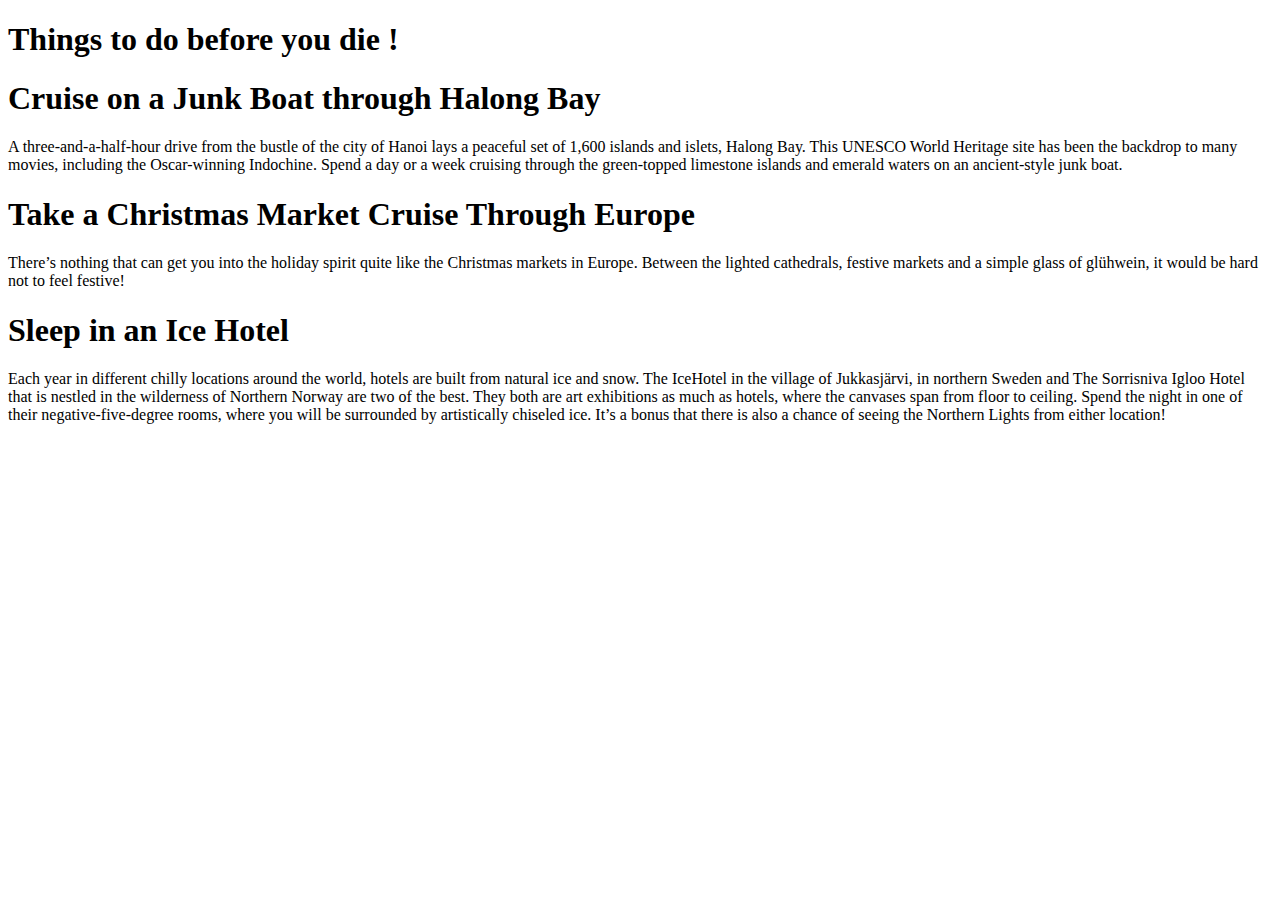
==== mod2_solution/index.html @ 6aa9c28e "Create index.html" ====
<!Doctype html>
<html lang="en">

<head>
	<meta charset="utf-8">
	<meta name="viewport" content="width=device-width, initial-scale=1">
	<link rel="stylesheet" href="D:\HTML-CSS-JS\styles.css">
	<title>To do list</title>
</head>

<body>
	<div class="row">
		<h1 id="header">Things to do before you die &#33;</h1>
		<section class="col_lg col_md_1 col_sm">
			<h1 class="headingTitle">Cruise on a Junk Boat through Halong Bay</h1>
			<p>A three-and-a-half-hour drive from the bustle of the city of Hanoi lays a peaceful set of 1,600 islands and islets, Halong Bay. This UNESCO World Heritage site has been the backdrop to many movies, including the Oscar-winning Indochine. Spend a day or a week cruising through the green-topped limestone islands and emerald waters on an ancient-style junk boat.</p>
		</section>
		<section class="col_lg col_md_1 col_sm">
			<h1 class="headingTitle">Take a Christmas Market Cruise Through Europe</h1>
			<p>There’s nothing that can get you into the holiday spirit quite like the Christmas markets in Europe. Between the lighted cathedrals, festive markets and a simple glass of glühwein, it would be hard not to feel festive!</p>
		</section>
		<section class="col_lg col_md_2 col_sm">
			<h1 class="headingTitle">Sleep in an Ice Hotel</h1>
			<p>Each year in different chilly locations around the world, hotels are built from natural ice and snow. The IceHotel in the village of Jukkasjärvi, in northern Sweden and The Sorrisniva Igloo Hotel that is nestled in the wilderness of Northern Norway are two of the best. They both are art exhibitions as much as hotels, where the canvases span from floor to ceiling. Spend the night in one of their negative-five-degree rooms, where you will be surrounded by artistically chiseled ice. It’s a bonus that there is also a chance of seeing the Northern Lights from either location!</p>
		</section>
	
	</div>
</body>

</html>
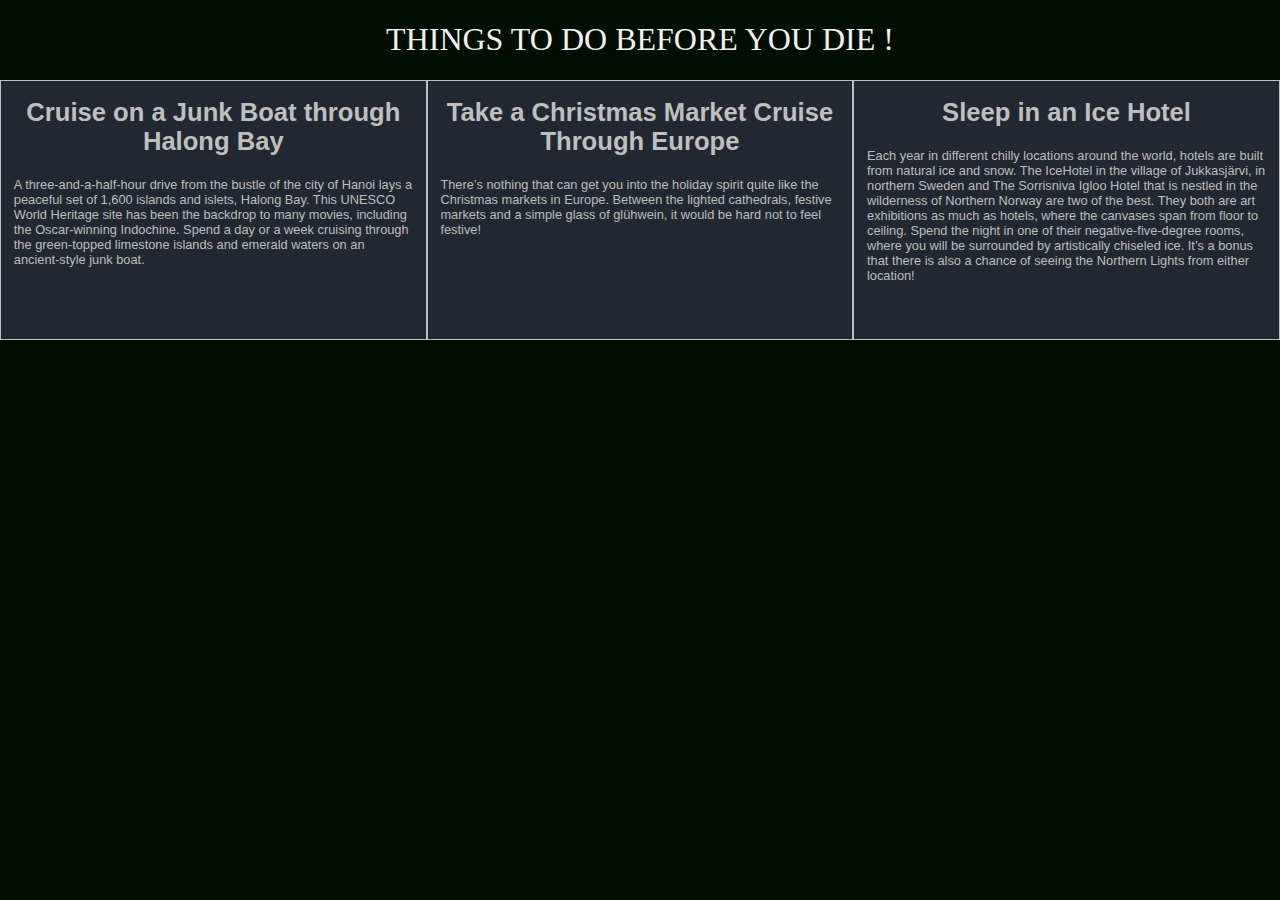
==== commit 6927165e: "Update index.html" ====
--- a/mod2_solution/index.html
+++ b/mod2_solution/index.html
@@ -4,7 +4,7 @@
 <head>
 	<meta charset="utf-8">
 	<meta name="viewport" content="width=device-width, initial-scale=1">
-	<link rel="stylesheet" href="D:\HTML-CSS-JS\styles.css">
+	<link rel="stylesheet" href="styles.css">
 	<title>To do list</title>
 </head>
 
--- a/mod2_solution/styles.css
+++ b/mod2_solution/styles.css
@@ -0,0 +1,62 @@
+*{
+	box-sizing: border-box;
+}
+body{
+	background-color:#010D00;
+	margin: 0;
+}
+section{
+	border: solid 1px #BFBFBF;
+	font-family: Arial, Helvetica, sans-serif;
+	background-color: #222831;
+	height: 260px;
+	overflow: auto;
+	font-size: 80%;
+	margin-right: auto;
+	margin-top: auto;
+	
+}
+p{
+	color: #BFBFBF;
+	padding: 0.3em 1em;
+	
+}
+
+#header{
+	font-family: "Times New Roman";
+	font-weight: 300;
+	text-align: center;
+	text-transform: uppercase;
+	color: #F2F2F2;
+
+}
+.headingTitle{
+	color: #BFBFBF;
+	text-align: center;
+}
+/*Destop response*/
+@media (min-width: 992px){
+	.col_lg{
+		float: left;
+		width: 33.33%;
+	}
+}
+/*Tablet response*/
+@media (min-width: 768px) and (max-width: 991px){
+	.col_md_1, .col_md_2{
+		float: left;
+	}
+	.col_md_1{
+		width: 50%;
+	}
+	.col_md_2{
+		width: 100%;
+	}
+	
+/*Mobile response*/
+@media (max-width: 767px){
+	.col_sm{
+		float: left;
+		width: 100%;
+	}
+}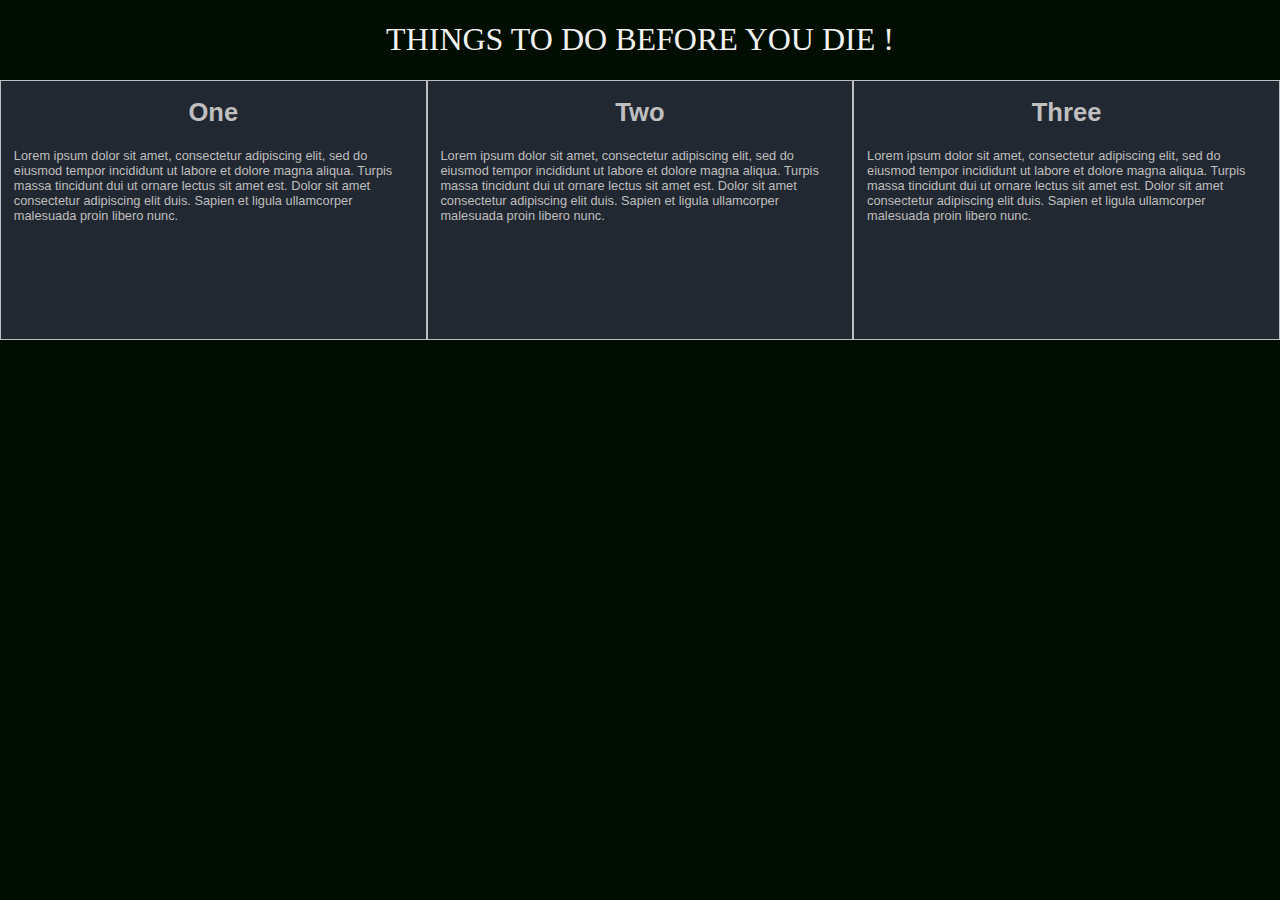
==== commit 6fe61f9a: "Change the content to not plagrarism" ====
--- a/mod2_solution/index.html
+++ b/mod2_solution/index.html
@@ -12,16 +12,16 @@
 	<div class="row">
 		<h1 id="header">Things to do before you die &#33;</h1>
 		<section class="col_lg col_md_1 col_sm">
-			<h1 class="headingTitle">Cruise on a Junk Boat through Halong Bay</h1>
-			<p>A three-and-a-half-hour drive from the bustle of the city of Hanoi lays a peaceful set of 1,600 islands and islets, Halong Bay. This UNESCO World Heritage site has been the backdrop to many movies, including the Oscar-winning Indochine. Spend a day or a week cruising through the green-topped limestone islands and emerald waters on an ancient-style junk boat.</p>
+			<h1 class="headingTitle">One</h1>
+			<p>Lorem ipsum dolor sit amet, consectetur adipiscing elit, sed do eiusmod tempor incididunt ut labore et dolore magna aliqua. Turpis massa tincidunt dui ut ornare lectus sit amet est. Dolor sit amet consectetur adipiscing elit duis. Sapien et ligula ullamcorper malesuada proin libero nunc.</p>
 		</section>
 		<section class="col_lg col_md_1 col_sm">
-			<h1 class="headingTitle">Take a Christmas Market Cruise Through Europe</h1>
-			<p>There’s nothing that can get you into the holiday spirit quite like the Christmas markets in Europe. Between the lighted cathedrals, festive markets and a simple glass of glühwein, it would be hard not to feel festive!</p>
+			<h1 class="headingTitle">Two</h1>
+			<p>Lorem ipsum dolor sit amet, consectetur adipiscing elit, sed do eiusmod tempor incididunt ut labore et dolore magna aliqua. Turpis massa tincidunt dui ut ornare lectus sit amet est. Dolor sit amet consectetur adipiscing elit duis. Sapien et ligula ullamcorper malesuada proin libero nunc.</p>
 		</section>
 		<section class="col_lg col_md_2 col_sm">
-			<h1 class="headingTitle">Sleep in an Ice Hotel</h1>
-			<p>Each year in different chilly locations around the world, hotels are built from natural ice and snow. The IceHotel in the village of Jukkasjärvi, in northern Sweden and The Sorrisniva Igloo Hotel that is nestled in the wilderness of Northern Norway are two of the best. They both are art exhibitions as much as hotels, where the canvases span from floor to ceiling. Spend the night in one of their negative-five-degree rooms, where you will be surrounded by artistically chiseled ice. It’s a bonus that there is also a chance of seeing the Northern Lights from either location!</p>
+			<h1 class="headingTitle">Three</h1>
+			<p>Lorem ipsum dolor sit amet, consectetur adipiscing elit, sed do eiusmod tempor incididunt ut labore et dolore magna aliqua. Turpis massa tincidunt dui ut ornare lectus sit amet est. Dolor sit amet consectetur adipiscing elit duis. Sapien et ligula ullamcorper malesuada proin libero nunc.</p>
 		</section>
 	
 	</div>
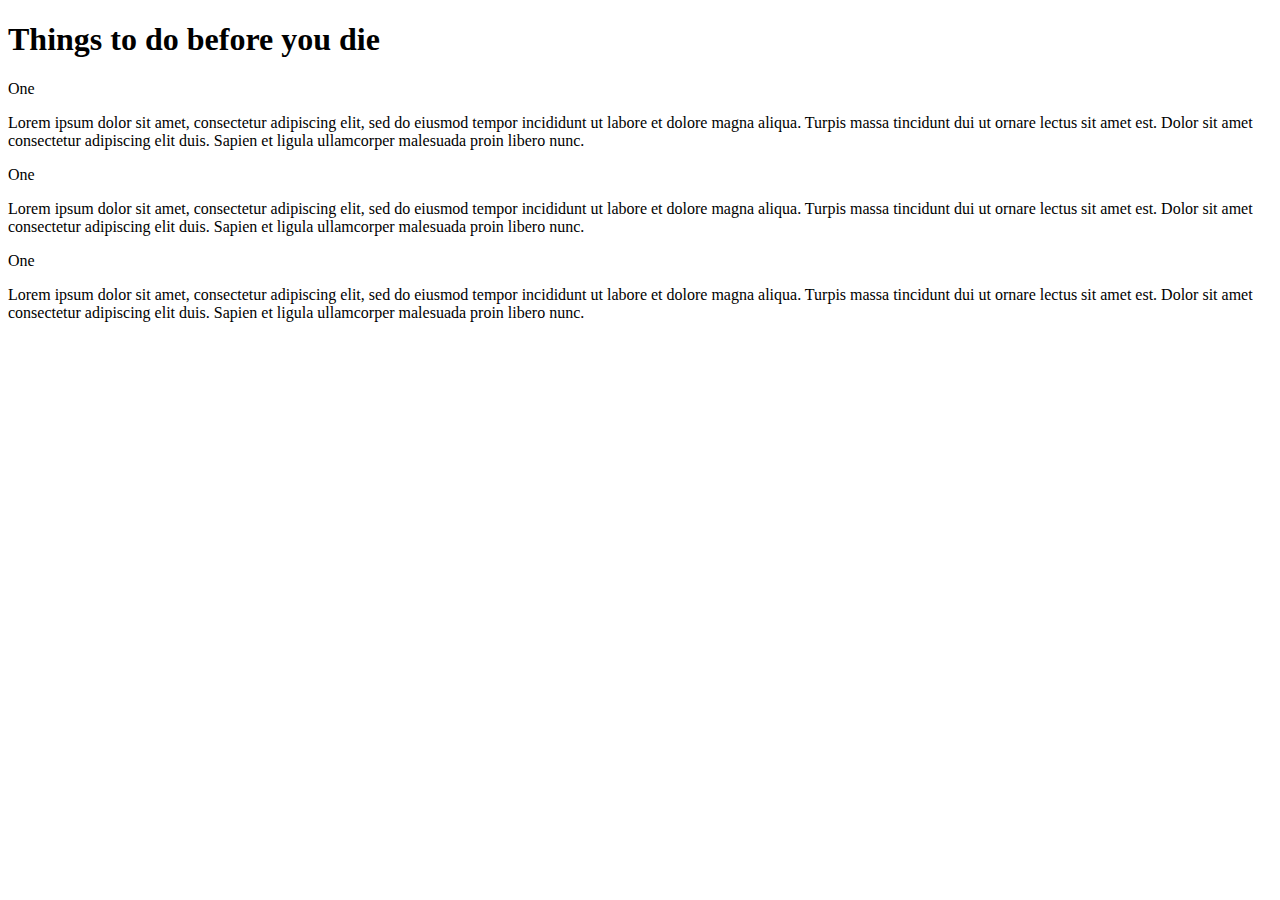
==== commit 935f6200: "Change <p> to <div>, Add <div id="box"" ====
--- a/mod2_solution/index.html
+++ b/mod2_solution/index.html
@@ -2,29 +2,35 @@
 <html lang="en">
 
 <head>
-	<meta charset="utf-8">
-	<meta name="viewport" content="width=device-width, initial-scale=1">
-	<link rel="stylesheet" href="styles.css">
-	<title>To do list</title>
+    <meta charset="utf-8">
+    <meta name="viewport" content="width=device-width, initial-scale=1">
+    <link rel="stylesheet" href="D:\HTML-CSS-JS\styles.css">
+    <title>To do list</title>
 </head>
 
 <body>
-	<div class="row">
-		<h1 id="header">Things to do before you die &#33;</h1>
-		<section class="col_lg col_md_1 col_sm">
-			<h1 class="headingTitle">One</h1>
-			<p>Lorem ipsum dolor sit amet, consectetur adipiscing elit, sed do eiusmod tempor incididunt ut labore et dolore magna aliqua. Turpis massa tincidunt dui ut ornare lectus sit amet est. Dolor sit amet consectetur adipiscing elit duis. Sapien et ligula ullamcorper malesuada proin libero nunc.</p>
-		</section>
-		<section class="col_lg col_md_1 col_sm">
-			<h1 class="headingTitle">Two</h1>
-			<p>Lorem ipsum dolor sit amet, consectetur adipiscing elit, sed do eiusmod tempor incididunt ut labore et dolore magna aliqua. Turpis massa tincidunt dui ut ornare lectus sit amet est. Dolor sit amet consectetur adipiscing elit duis. Sapien et ligula ullamcorper malesuada proin libero nunc.</p>
-		</section>
-		<section class="col_lg col_md_2 col_sm">
-			<h1 class="headingTitle">Three</h1>
-			<p>Lorem ipsum dolor sit amet, consectetur adipiscing elit, sed do eiusmod tempor incididunt ut labore et dolore magna aliqua. Turpis massa tincidunt dui ut ornare lectus sit amet est. Dolor sit amet consectetur adipiscing elit duis. Sapien et ligula ullamcorper malesuada proin libero nunc.</p>
-		</section>
-	
-	</div>
+    <h1 id="heading">Things to do before you die</h1>
+    <div class="row">
+        <div class="col_lg col_md_1 col_sm" id="container">
+            <div id="box">
+                <p class="title" id="t1">One</p>
+                <div class="pa">Lorem ipsum dolor sit amet, consectetur adipiscing elit, sed do eiusmod tempor incididunt ut labore et dolore magna aliqua. Turpis massa tincidunt dui ut ornare lectus sit amet est. Dolor sit amet consectetur adipiscing elit duis. Sapien et ligula ullamcorper malesuada proin libero nunc.</div>
+            </div>
+        </div>
+        <div class="col_lg col_md_1 col_sm" id="container">
+            <div id="box">
+                <p class="title" id="t1">One</p>
+                <div class="pa">Lorem ipsum dolor sit amet, consectetur adipiscing elit, sed do eiusmod tempor incididunt ut labore et dolore magna aliqua. Turpis massa tincidunt dui ut ornare lectus sit amet est. Dolor sit amet consectetur adipiscing elit duis. Sapien et ligula ullamcorper malesuada proin libero nunc.</div>
+            </div>
+        </div>
+        <div class="col_lg col_md_2 col_sm" id="container">
+            <div id="box">
+                <p class="title" id="t1">One</p>
+                <div class="pa">Lorem ipsum dolor sit amet, consectetur adipiscing elit, sed do eiusmod tempor incididunt ut labore et dolore magna aliqua. Turpis massa tincidunt dui ut ornare lectus sit amet est. Dolor sit amet consectetur adipiscing elit duis. Sapien et ligula ullamcorper malesuada proin libero nunc.</div>
+            </div>
+        </div>
+    </div>
+    </div>
 </body>
 
 </html>
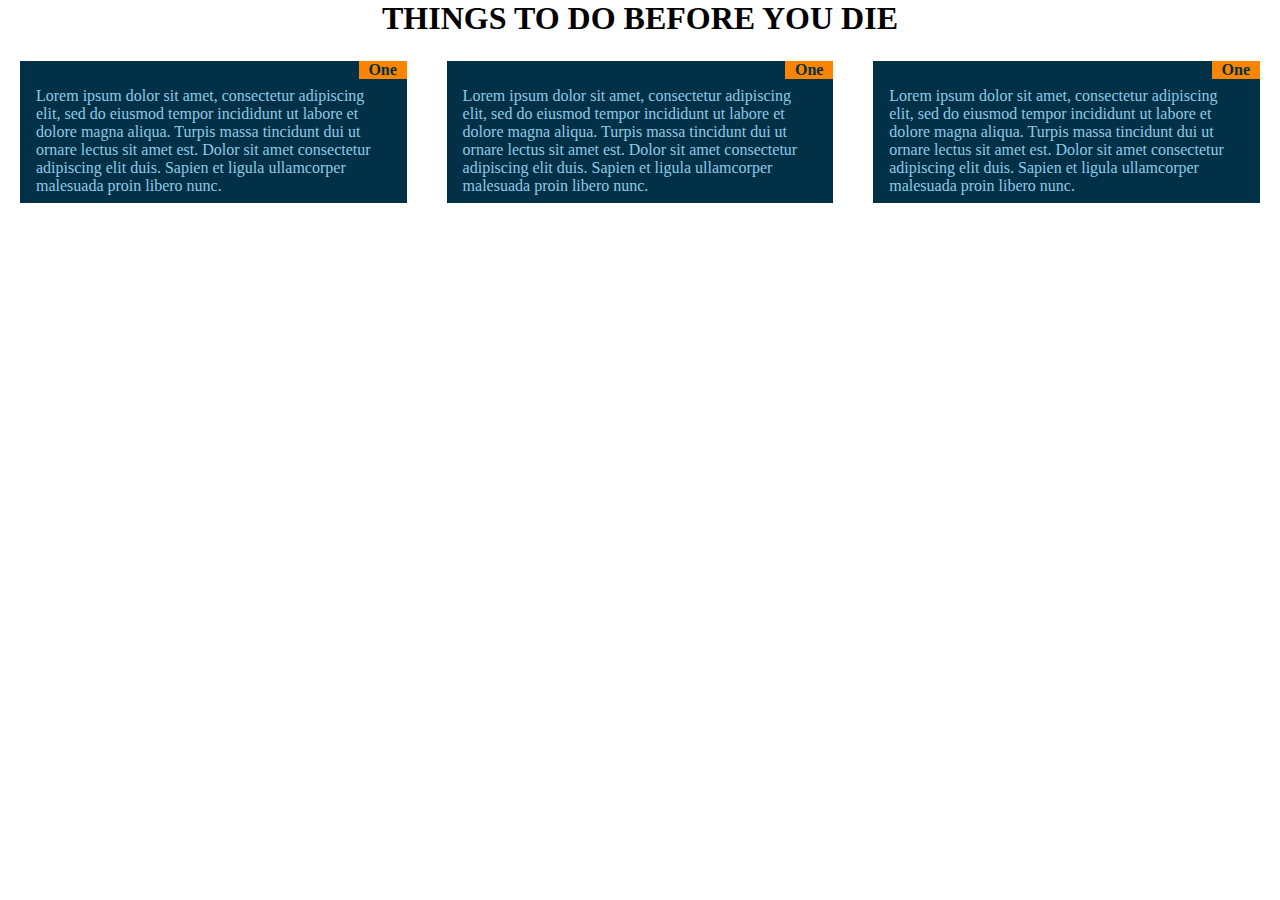
==== commit 85de3d27: "Update index.html" ====
--- a/mod2_solution/index.html
+++ b/mod2_solution/index.html
@@ -4,7 +4,7 @@
 <head>
     <meta charset="utf-8">
     <meta name="viewport" content="width=device-width, initial-scale=1">
-    <link rel="stylesheet" href="D:\HTML-CSS-JS\styles.css">
+    <link rel="stylesheet" href="styles.css">
     <title>To do list</title>
 </head>
 
--- a/mod2_solution/styles.css
+++ b/mod2_solution/styles.css
@@ -0,0 +1,58 @@
+* {
+    box-sizing: border-box;
+    margin: 0;
+    padding: 0;
+}
+
+h1 {
+    text-align: center;
+    text-transform: uppercase;
+    margin-bottom: .25rem;
+}
+.row{
+	width: 100%;
+}
+.title{
+	font-weight: bold;
+	width: 3rem;
+	position: relative;
+	float: right;
+	text-align: center;
+	background-color: #fb8500;
+	color: #023047;
+}
+.pa{
+	padding: 0.5rem 1rem;
+	clear: right;
+	color: #8ecae6;
+}
+#container {
+    position: relative;
+}
+#box{
+	margin: 20px;
+	background: #023047;
+}
+/*Destop response*/
+@media (min-width: 992px) {
+	.col_lg{
+		float: left;
+		width: 33.33%;
+	}
+}
+
+/*Tablet response*/
+@media (min-width: 768px) and (max-width: 991px) {
+	.col_md_1,.col_md_2{
+		float: left;
+	}
+	.col_md_1{
+		width: 50%;
+	}
+	.col_md_2{
+		width: 100%;
+	}
+}
+
+/*Mobile response*/
+@media (max-width: 767px) {}
